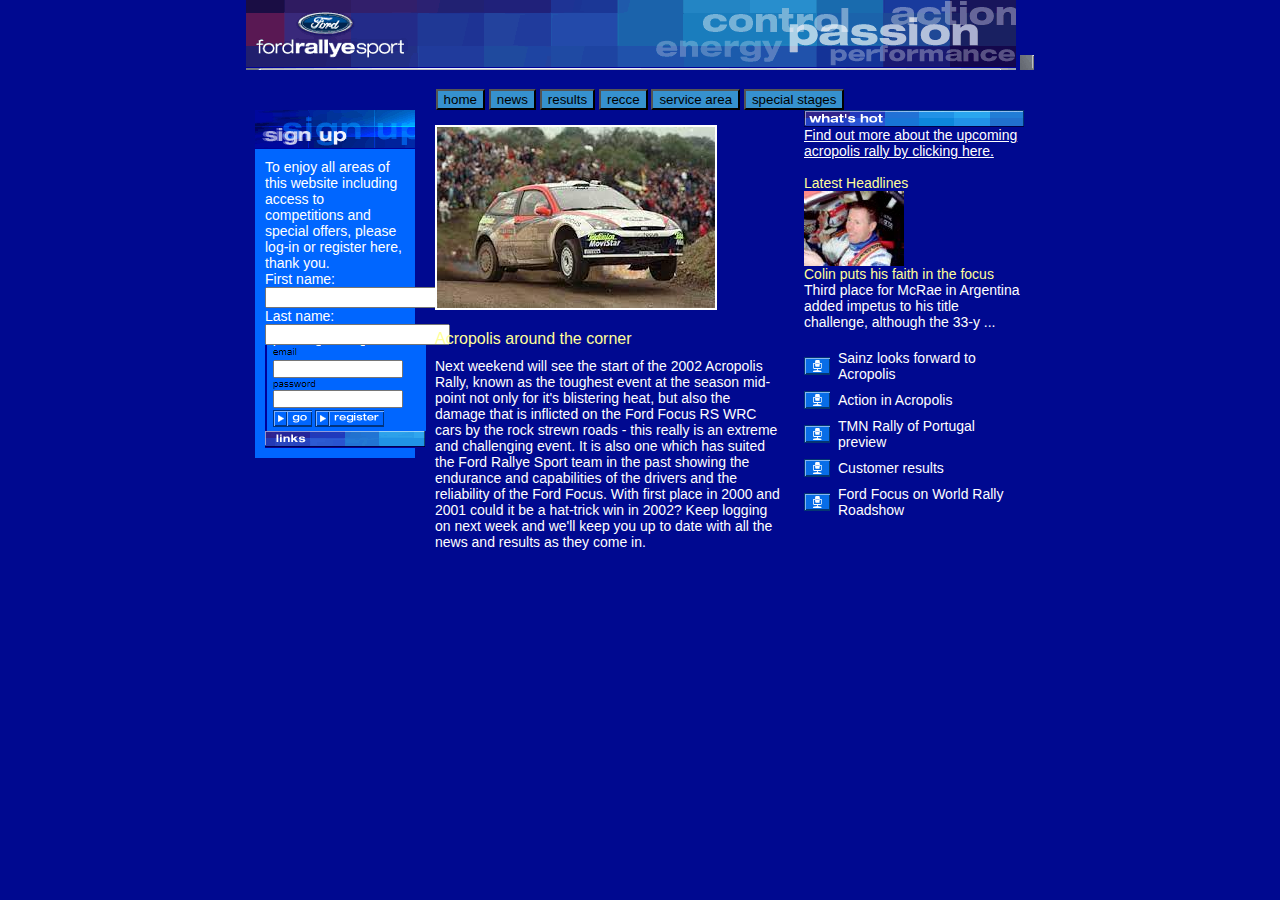
==== index.html @ 33b4a058 "Added deploy info" ====
<html>
	<head>
		<title> fordrallyesport.com </title>
	</head>
	<link rel="stylesheet" href="assets/css/style.css"/>

	<body>
		<div id="header">
			<img src="assets/img/a1.gif" width="770" height="70" alt=""
				hspace="0" vspace="0"/>
			<img src="assets/img/a2.gif"/></div><br/>
			<button class="button" type="button" onclick="alert('This page will be
				avaliable soon.')">home</button>
			<button class="button" type="button" onclick="alert('This page will be
				avaliable soon.')">news</button>
			<button class="button" type="button" onclick="alert('This page will be
				avaliable soon.')">results</button>
			<button class="button" type="button" onclick="alert('This page will be
				avaliable soon.')">recce</button>
			<button class="button" type="button" onclick="alert('This page will be
				avaliable soon.')">service
				area</button>
			<button class="button" type="button" onclick="alert('This page will be
				avaliable soon.')">special
				stages</button>
		</div>
		<div class="container">

			<div class="column left">
				<div class="signup">
					<img src="assets/img/signup.gif">
				</div>
				<div class="bg-light-blue p-10">
					<p> To enjoy all areas of this website including access to competitions and
						special offers, please log-in or register here, thank you.</p>
					<form class="login-form">
						<label for="fname">First name:</label><br>
						<input type="text" id="fname" name="fname"><br>
						<label for="lname">Last name:</label><br>
						<input type="text" id="lname" name="lname">
					</form>
					<img src="assets/img/email.png"/><br/>
						<img src="assets/img/links.gif"/>

					</div>
				</div>

				<div class="column middle">
					<div class="car-spotlight">
						<img src="assets/img/car.jpg" class="border"/>

						<h3 color="FFFF99" class=headline> Acropolis around the corner </h3>
						<p> Next weekend will see the start of the 2002 Acropolis Rally,
							known as the toughest event at the season mid-point not
							only for it's blistering heat, but also the damage that is
							inflicted on the Ford Focus RS WRC cars by the rock strewn
							roads - this really is an extreme and challenging event.
							It is also one which has suited the Ford Rallye Sport team in
							the past showing the endurance and capabilities of the
							drivers and the reliability of the Ford Focus. With first
							place in 2000 and 2001 could it be a hat-trick win in
							2002? Keep logging on next week and we'll keep you up
							to date with all the news and results as they come in.</p>
					</div>
				</div>

				<div class="column right">
					<div class="whatshot">
						<img src="assets/img/varban_whatshot.gif" align="center"/>
						<a class=link align="right" color="white"
							href="fordrallyesportacropolis.html">Find
							out more about the upcoming acropolis rally by clicking
							here.</a><br/><br/>
								<p class="headline"> Latest Headlines</p>
								<img src="mcrae.jpg" class="border"/> <p class="headline">Colin puts
									his
									faith in the focus</p>
								<p>Third place for McRae in Argentina added impetus to his title
									challenge,
									although the 33-y ...</p>
								<ul class="bullet-list">
									<li>Sainz looks forward to Acropolis</li>

									<li>Action in Acropolis</li>

									<li>TMN Rally of Portugal preview</li>

									<li>Customer results</li>

									<li>Ford Focus on World Rally Roadshow</li>
								</ul>
							</div>
						</div>

					</div>

					<div id="footer">
					</div>
				</body>
			</html>
---- assets/css/style.css ----
/* http://meyerweb.com/eric/tools/css/reset/ 
   v2.0 | 20110126
   License: none (public domain)
*/

html, body, div, span, applet, object, iframe,
h1, h2, h3, h4, h5, h6, p, blockquote, pre,
a, abbr, acronym, address, big, cite, code,
del, dfn, em, img, ins, kbd, q, s, samp,
small, strike, strong, sub, sup, tt, var,
b, u, i, center,
dl, dt, dd, ol, ul, li,
fieldset, form, label, legend,
table, caption, tbody, tfoot, thead, tr, th, td,
article, aside, canvas, details, embed, 
figure, figcaption, footer, header, hgroup, 
menu, nav, output, ruby, section, summary,
time, mark, audio, video {
	margin: 0;
	padding: 0;
	border: 0;
	font-size: 100%;
	font: inherit;
	vertical-align: baseline;
}
/* HTML5 display-role reset for older browsers */
article, aside, details, figcaption, figure, 
footer, header, hgroup, menu, nav, section {
	display: block;
}
body {
	line-height: 1;
    font: 14px Trebuchet MS, Arial, Helvetica, sans-serif;
}
ol, ul {
	list-style: none;
}
blockquote, q {
	quotes: none;
}
blockquote:before, blockquote:after,
q:before, q:after {
	content: '';
	content: none;
}
table {
	border-collapse: collapse;
	border-spacing: 0;
}

body {
  color: #fff;
  background-color: rgb(0, 9, 144);
  text-align: center;
}

.headline {
  color: FFFF99;
}
.text {
  color: white;
}
.signup {
  color: white;
  text-align: left;
}
.link {
  color: white;
}

.container {
  display: block;
  width: 770px;
  margin: 0 auto;
  font-size: 0;
  text-align: left;

}

.column {
  display: inline-block;
  vertical-align: top;
  font-size: 14px;
  text-align: left;
}
.column.left {
    width: 160px;
    text-align: left;
    margin-right: 20px;
}
.column.middle {
    width: 349px;
    text-align: left;
    margin-right: 20px;
}
.column.right {
    width: 220px;
}

.bg-light-blue {
    background: rgb(0, 102, 255);
}

.p-10 {
    padding: 10px;
}

.p-20 {
    padding: 20px;
}

.mb-10 {
    margin-bottom: 10px; font-size: 11px;
}


.car-spotlight img {
    border: 2px solid #fff;
    margin: 15px 0;
}
.car-spotlight h3 {
    margin: 5px 0 10px 0;
    font-size: 16px;
}

.car-spotlight p {
    font-size: 14px;
    line-height: 16px;
    margin-bottom: 10px;
}

.bullet-list {
    margin: 15px 0 0 0;
    
}
.bullet-list li {
    padding: 5px 0 5px 34px;
    background: url("../img/bullet.gif") left center no-repeat;
   
}

.button {background-color: #3691cf;}
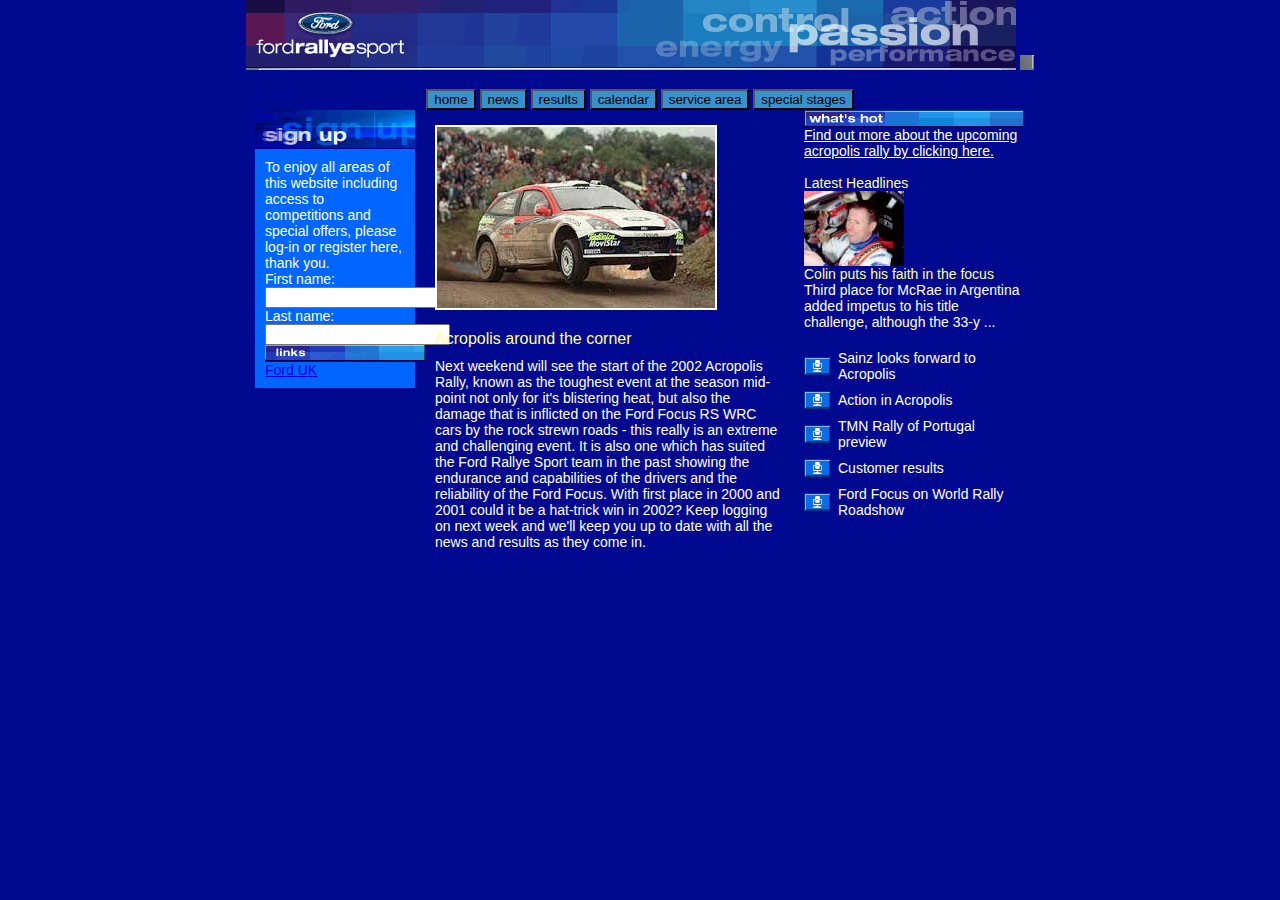
==== commit 88aa220d: "Added deploy info" ====
--- a/index.html
+++ b/index.html
@@ -16,7 +16,7 @@
 			<button class="button" type="button" onclick="alert('This page will be
 				avaliable soon.')">results</button>
 			<button class="button" type="button" onclick="alert('This page will be
-				avaliable soon.')">recce</button>
+				avaliable soon.')">calendar</button>
 			<button class="button" type="button" onclick="alert('This page will be
 				avaliable soon.')">service
 				area</button>
@@ -35,66 +35,68 @@
 						special offers, please log-in or register here, thank you.</p>
 					<form class="login-form">
 						<label for="fname">First name:</label><br>
-						<input type="text" id="fname" name="fname"><br>
-						<label for="lname">Last name:</label><br>
-						<input type="text" id="lname" name="lname">
-					</form>
-					<img src="assets/img/email.png"/><br/>
-						<img src="assets/img/links.gif"/>
+						<input type="text" id="fname" name="fname" width="5px"><br/>
+							<label for="lname">Last name:</label><br>
+							<input type="text" id="lname" name="lname" width="5px"><br/>
+							</form>
+							<img src="assets/img/links.gif"/><br/>
+								<a
+									href="https://web.archive.org/web/20040811211738/http://www.ford.co.uk/static/home/-/-/-/-/-/-">Ford
+									UK</a>
 
-					</div>
-				</div>
-
-				<div class="column middle">
-					<div class="car-spotlight">
-						<img src="assets/img/car.jpg" class="border"/>
-
-						<h3 color="FFFF99" class=headline> Acropolis around the corner </h3>
-						<p> Next weekend will see the start of the 2002 Acropolis Rally,
-							known as the toughest event at the season mid-point not
-							only for it's blistering heat, but also the damage that is
-							inflicted on the Ford Focus RS WRC cars by the rock strewn
-							roads - this really is an extreme and challenging event.
-							It is also one which has suited the Ford Rallye Sport team in
-							the past showing the endurance and capabilities of the
-							drivers and the reliability of the Ford Focus. With first
-							place in 2000 and 2001 could it be a hat-trick win in
-							2002? Keep logging on next week and we'll keep you up
-							to date with all the news and results as they come in.</p>
-					</div>
-				</div>
-
-				<div class="column right">
-					<div class="whatshot">
-						<img src="assets/img/varban_whatshot.gif" align="center"/>
-						<a class=link align="right" color="white"
-							href="fordrallyesportacropolis.html">Find
-							out more about the upcoming acropolis rally by clicking
-							here.</a><br/><br/>
-								<p class="headline"> Latest Headlines</p>
-								<img src="mcrae.jpg" class="border"/> <p class="headline">Colin puts
-									his
-									faith in the focus</p>
-								<p>Third place for McRae in Argentina added impetus to his title
-									challenge,
-									although the 33-y ...</p>
-								<ul class="bullet-list">
-									<li>Sainz looks forward to Acropolis</li>
-
-									<li>Action in Acropolis</li>
-
-									<li>TMN Rally of Portugal preview</li>
-
-									<li>Customer results</li>
-
-									<li>Ford Focus on World Rally Roadshow</li>
-								</ul>
 							</div>
 						</div>
 
-					</div>
+						<div class="column middle">
+							<div class="car-spotlight">
+								<img src="assets/img/car.jpg" class="border"/>
 
-					<div id="footer">
-					</div>
-				</body>
-			</html>+								<h3 color="FFFF99" class=headline> Acropolis around the corner </h3>
+								<p> Next weekend will see the start of the 2002 Acropolis Rally,
+									known as the toughest event at the season mid-point not
+									only for it's blistering heat, but also the damage that is
+									inflicted on the Ford Focus RS WRC cars by the rock strewn
+									roads - this really is an extreme and challenging event.
+									It is also one which has suited the Ford Rallye Sport team in
+									the past showing the endurance and capabilities of the
+									drivers and the reliability of the Ford Focus. With first
+									place in 2000 and 2001 could it be a hat-trick win in
+									2002? Keep logging on next week and we'll keep you up
+									to date with all the news and results as they come in.</p>
+							</div>
+						</div>
+
+						<div class="column right">
+							<div class="whatshot">
+								<img src="assets/img/varban_whatshot.gif" align="center"/>
+								<a class=link align="right" color="white"
+									href="fordrallyesportacropolis.html">Find
+									out more about the upcoming acropolis rally by clicking
+									here.</a><br/><br/>
+										<p class="headline"> Latest Headlines</p>
+										<img src="mcrae.jpg" class="border"/> <p class="headline">Colin puts
+											his
+											faith in the focus</p>
+										<p>Third place for McRae in Argentina added impetus to his title
+											challenge,
+											although the 33-y ...</p>
+										<ul class="bullet-list">
+											<li>Sainz looks forward to Acropolis</li>
+
+											<li>Action in Acropolis</li>
+
+											<li>TMN Rally of Portugal preview</li>
+
+											<li>Customer results</li>
+
+											<li>Ford Focus on World Rally Roadshow</li>
+										</ul>
+									</div>
+								</div>
+
+							</div>
+
+							<div id="footer">
+							</div>
+						</body>
+					</html>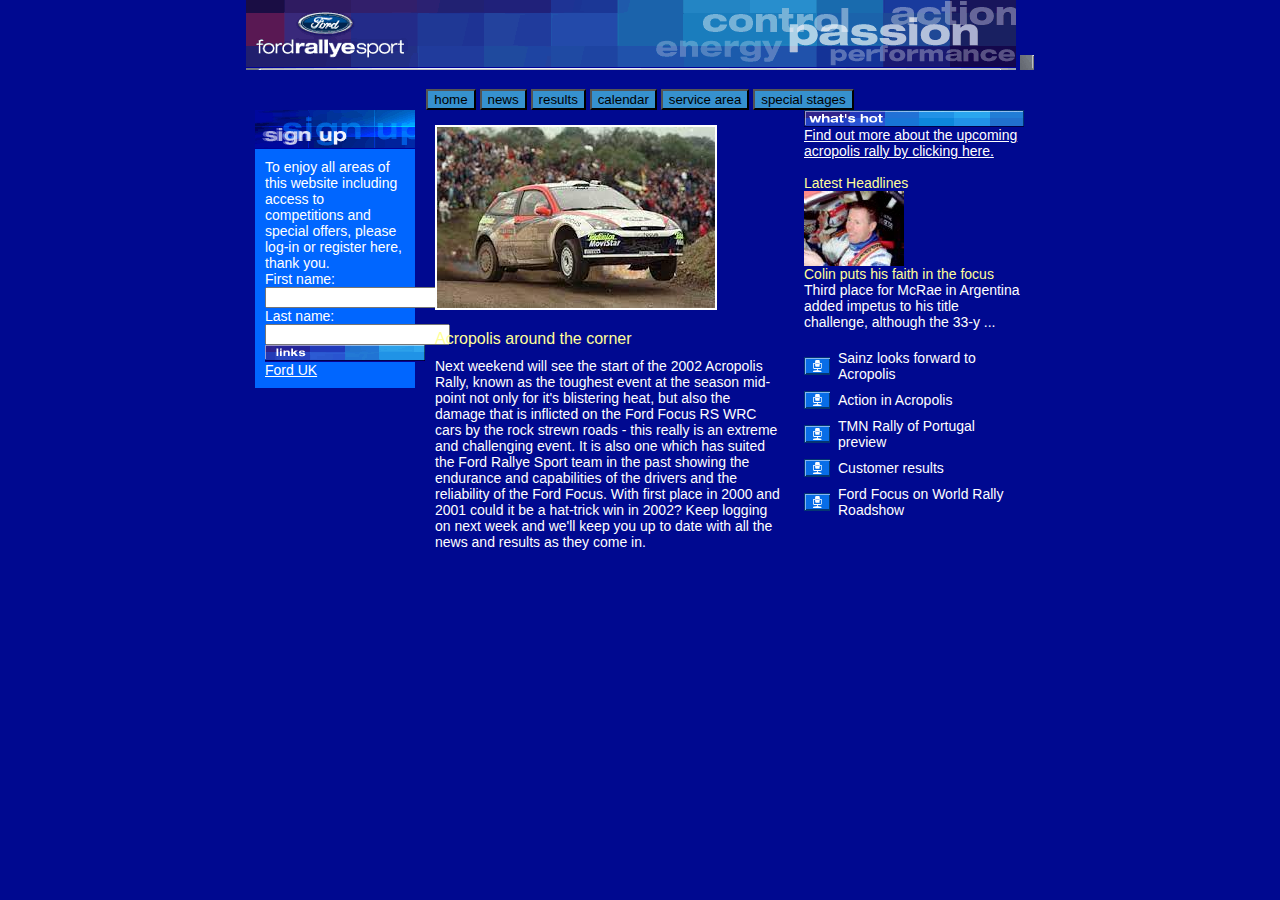
==== commit e7c8a2d3: "Deploy added info" ====
--- a/index.html
+++ b/index.html
@@ -40,7 +40,7 @@
 							<input type="text" id="lname" name="lname" width="5px"><br/>
 							</form>
 							<img src="assets/img/links.gif"/><br/>
-								<a
+								<a class="link"
 									href="https://web.archive.org/web/20040811211738/http://www.ford.co.uk/static/home/-/-/-/-/-/-">Ford
 									UK</a>
 
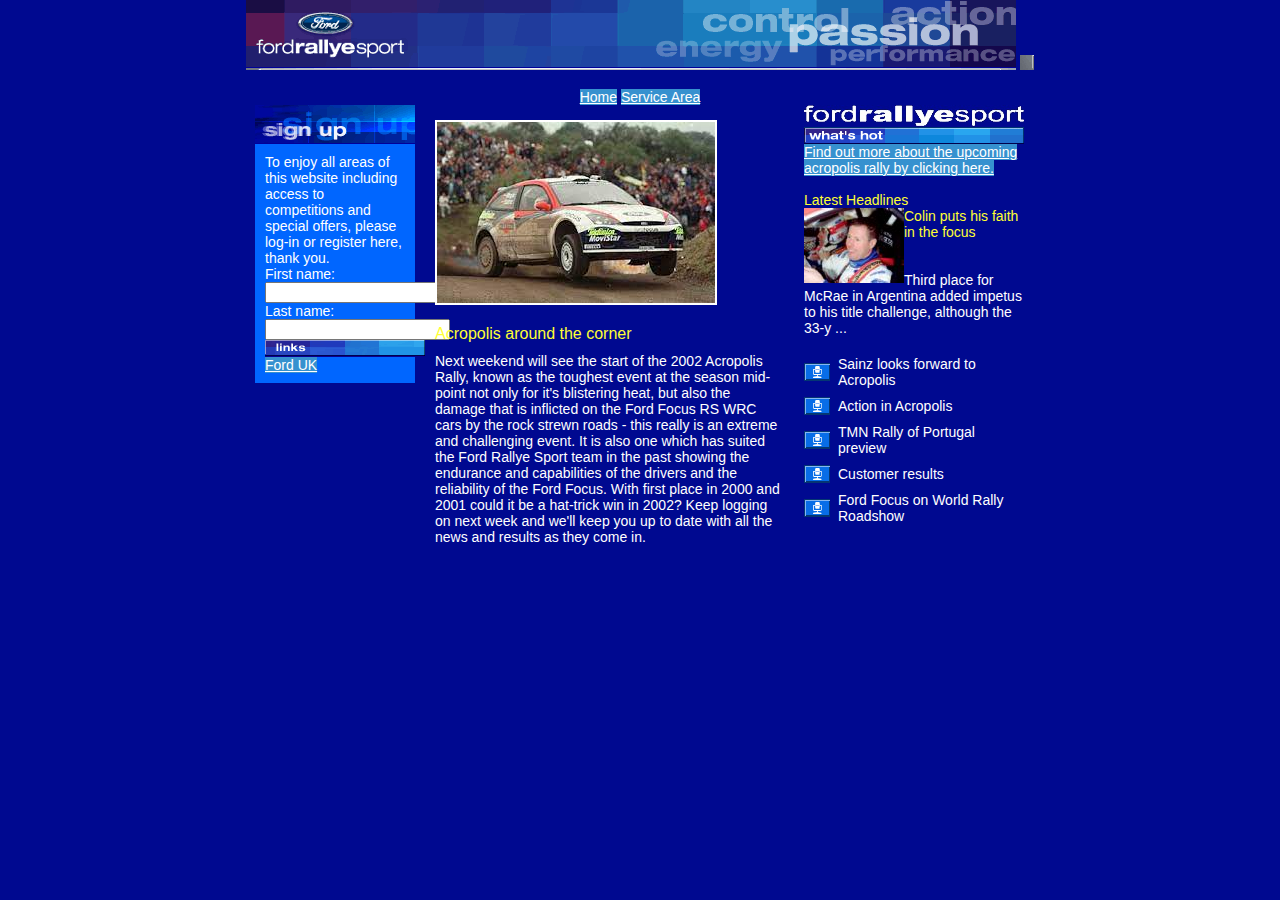
==== commit 913ae0ca: "Deploy added info" ====
--- a/index.html
+++ b/index.html
@@ -9,20 +9,8 @@
 			<img src="assets/img/a1.gif" width="770" height="70" alt=""
 				hspace="0" vspace="0"/>
 			<img src="assets/img/a2.gif"/></div><br/>
-			<button class="button" type="button" onclick="alert('This page will be
-				avaliable soon.')">home</button>
-			<button class="button" type="button" onclick="alert('This page will be
-				avaliable soon.')">news</button>
-			<button class="button" type="button" onclick="alert('This page will be
-				avaliable soon.')">results</button>
-			<button class="button" type="button" onclick="alert('This page will be
-				avaliable soon.')">calendar</button>
-			<button class="button" type="button" onclick="alert('This page will be
-				avaliable soon.')">service
-				area</button>
-			<button class="button" type="button" onclick="alert('This page will be
-				avaliable soon.')">special
-				stages</button>
+			<a class="link" href="index.html">Home</a>
+			<a class="link" href="ford-focus.html" align="left">Service Area</a>
 		</div>
 		<div class="container">
 
@@ -31,13 +19,16 @@
 					<img src="assets/img/signup.gif">
 				</div>
 				<div class="bg-light-blue p-10">
-					<p> To enjoy all areas of this website including access to competitions and
-						special offers, please log-in or register here, thank you.</p>
+					<p> To enjoy all areas of this website including access to
+						competitions and
+						special offers, please log-in or register here, thank
+						you.</p>
 					<form class="login-form">
 						<label for="fname">First name:</label><br>
 						<input type="text" id="fname" name="fname" width="5px"><br/>
 							<label for="lname">Last name:</label><br>
-							<input type="text" id="lname" name="lname" width="5px"><br/>
+							<input type="text" id="lname" name="lname"
+								width="5px"><br/>
 							</form>
 							<img src="assets/img/links.gif"/><br/>
 								<a class="link"
@@ -50,53 +41,68 @@
 						<div class="column middle">
 							<div class="car-spotlight">
 								<img src="assets/img/car.jpg" class="border"/>
-
-								<h3 color="FFFF99" class=headline> Acropolis around the corner </h3>
-								<p> Next weekend will see the start of the 2002 Acropolis Rally,
-									known as the toughest event at the season mid-point not
-									only for it's blistering heat, but also the damage that is
-									inflicted on the Ford Focus RS WRC cars by the rock strewn
-									roads - this really is an extreme and challenging event.
-									It is also one which has suited the Ford Rallye Sport team in
-									the past showing the endurance and capabilities of the
-									drivers and the reliability of the Ford Focus. With first
-									place in 2000 and 2001 could it be a hat-trick win in
-									2002? Keep logging on next week and we'll keep you up
-									to date with all the news and results as they come in.</p>
+								<h3 class="headline"> Acropolis
+									around the corner </h3>
+								<p> Next weekend will see the start of the 2002
+									Acropolis Rally,
+									known as the toughest event at the season
+									mid-point not
+									only for it's blistering heat, but also the
+									damage that is
+									inflicted on the Ford Focus RS WRC cars by
+									the rock strewn
+									roads - this really is an extreme and
+									challenging event.
+									It is also one which has suited the Ford
+									Rallye Sport team in
+									the past showing the endurance and
+									capabilities of the
+									drivers and the reliability of the Ford
+									Focus. With first
+									place in 2000 and 2001 could it be a
+									hat-trick win in
+									2002? Keep logging on next week and we'll
+									keep you up
+									to date with all the news and results as
+									they come in.</p>
 							</div>
 						</div>
 
 						<div class="column right">
 							<div class="whatshot">
-								<img src="assets/img/varban_whatshot.gif" align="center"/>
+								<img src="assets/img/ford-rallye-sport.jpg" width="220" height="22"/>
+								<img src="assets/img/varban_whatshot.gif"
+									align="center"/>
 								<a class=link align="right" color="white"
 									href="fordrallyesportacropolis.html">Find
-									out more about the upcoming acropolis rally by clicking
+									out more about the upcoming acropolis rally
+									by clicking
 									here.</a><br/><br/>
 										<p class="headline"> Latest Headlines</p>
-										<img src="mcrae.jpg" class="border"/> <p class="headline">Colin puts
+										<img src="mcrae.jpg" class="border" align="left"/> <p
+											class="headline">Colin puts
 											his
-											faith in the focus</p>
-										<p>Third place for McRae in Argentina added impetus to his title
-											challenge,
-											although the 33-y ...</p>
-										<ul class="bullet-list">
-											<li>Sainz looks forward to Acropolis</li>
+											faith in the focus</p><br/><br/>
+												<p>Third place for McRae in Argentina
+													added impetus to his title
+													challenge,
+													although the 33-y ...</p>
+												<ul class="bullet-list">
+													<li>Sainz looks forward to Acropolis</li>
+													<li>Action in Acropolis</li>
 
-											<li>Action in Acropolis</li>
+													<li>TMN Rally of Portugal preview</li>
+													<li>Customer results</li>
 
-											<li>TMN Rally of Portugal preview</li>
+													<li>Ford Focus on World Rally
+														Roadshow</li>
+												</ul>
+											</div>
+										</div>
 
-											<li>Customer results</li>
+									</div>
 
-											<li>Ford Focus on World Rally Roadshow</li>
-										</ul>
+									<div id="footer">
 									</div>
-								</div>
-
-							</div>
-
-							<div id="footer">
-							</div>
-						</body>
-					</html>+								</body>
+							</html>--- a/assets/css/style.css
+++ b/assets/css/style.css
@@ -55,7 +55,7 @@
 }
 
 .headline {
-  color: FFFF99;
+  color: #FFFF33;
 }
 .text {
   color: white;
@@ -65,7 +65,7 @@
   text-align: left;
 }
 .link {
-  color: white;
+  color: white; background-color: #3691cf;
 }
 
 .container {
@@ -139,4 +139,7 @@
    
 }
 
-.button {background-color: #3691cf;}+.button {background-color: #3691cf;}
+
+.carspecbold {color: white; font-family:'Trebuchet MS'; font-weight:bold;}
+
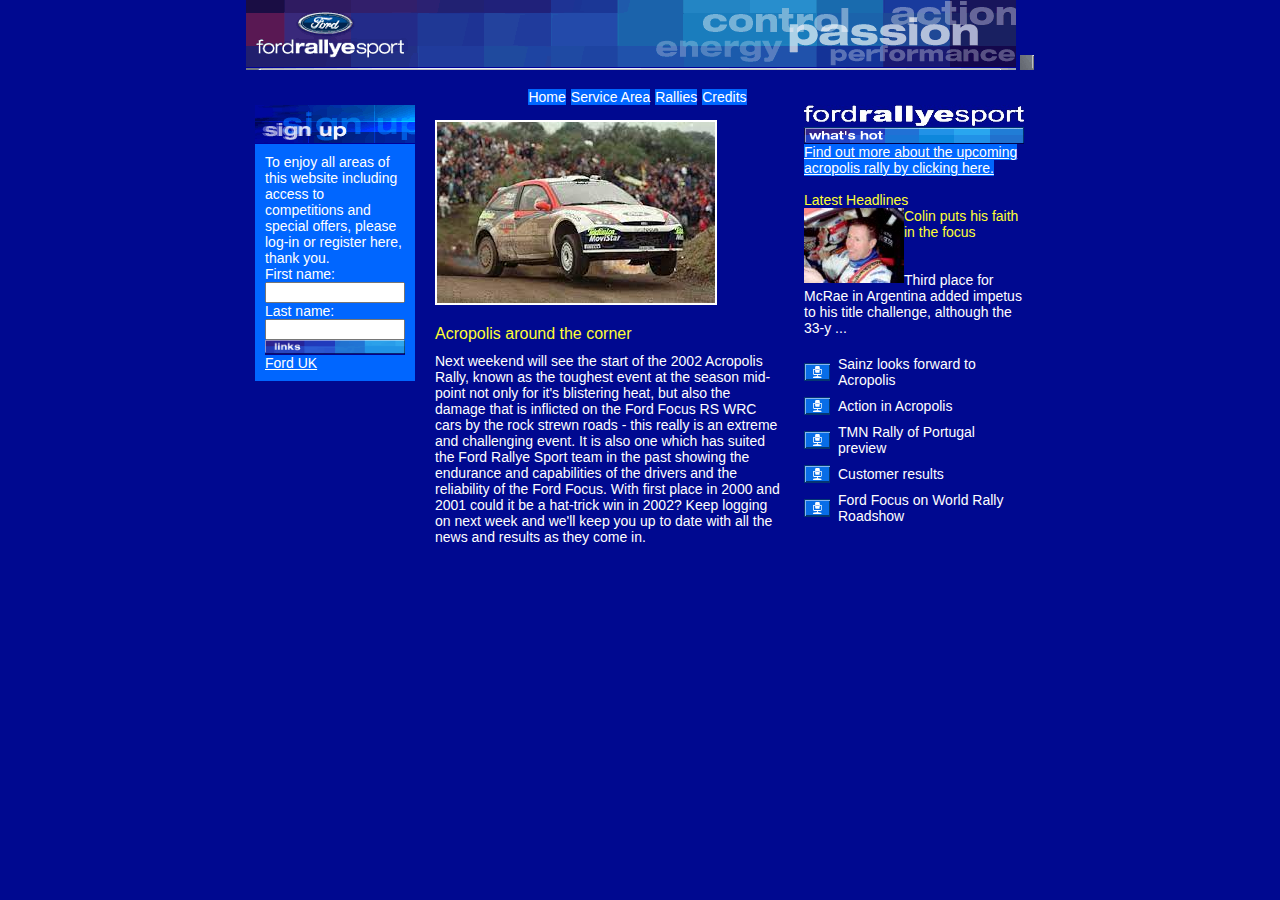
==== commit 44ffc9ec: "Deploy added info" ====
--- a/index.html
+++ b/index.html
@@ -9,8 +9,29 @@
 			<img src="assets/img/a1.gif" width="770" height="70" alt=""
 				hspace="0" vspace="0"/>
 			<img src="assets/img/a2.gif"/></div><br/>
-			<a class="link" href="index.html">Home</a>
-			<a class="link" href="ford-focus.html" align="left">Service Area</a>
+
+
+		</div>
+		<div class="nav">
+			<ul>
+				<li><a class="link" href="index.html">Home</a></li>
+				<li><a class="link" href="ford-focus.html">Service Area</a></li>
+				<li>
+					<a class="link" href="#">Rallies</a>
+					<ul>
+						<li><a class="link" href="#">Acropolis</a></li>
+						<li><a class="link" href="rallye-deutschland.html">Deutschland</a></li>
+						<li><a class="link" href="#">Sweden</a></li>
+						<li><a class="link" href="#">Monte Carlo</a></li>
+					</ul>
+				</li>
+				<li>
+					<a class="link" href="#">Credits</a>
+					<ul>
+
+					</ul>
+				</li>
+			</ul>
 		</div>
 		<div class="container">
 
@@ -25,12 +46,11 @@
 						you.</p>
 					<form class="login-form">
 						<label for="fname">First name:</label><br>
-						<input type="text" id="fname" name="fname" width="5px"><br/>
+						<input type="text" id="fname" name="fname"><br/>
 							<label for="lname">Last name:</label><br>
-							<input type="text" id="lname" name="lname"
-								width="5px"><br/>
+							<input type="text" id="lname" name="lname"><br/>
 							</form>
-							<img src="assets/img/links.gif"/><br/>
+							<img src="assets/img/links.gif" width="100%"/><br/>
 								<a class="link"
 									href="https://web.archive.org/web/20040811211738/http://www.ford.co.uk/static/home/-/-/-/-/-/-">Ford
 									UK</a>
--- a/assets/css/style.css
+++ b/assets/css/style.css
@@ -65,7 +65,7 @@
   text-align: left;
 }
 .link {
-  color: white; background-color: #3691cf;
+  color: white; background-color: #06f;
 }
 
 .container {
@@ -139,7 +139,46 @@
    
 }
 
-.button {background-color: #3691cf;}
+.button {background-color: #06f;}
 
 .carspecbold {color: white; font-family:'Trebuchet MS'; font-weight:bold;}
 
+.login-form input {width:100%;}
+
+.nav ul {
+  width: 100%;
+  font-size: 0;
+}
+.nav ul li {
+  display: inline-block;
+  font-size: 14px;
+  margin-right: 5px;
+  position: relative;
+}
+.nav ul li a {
+  text-decoration: none;
+  border: 0;
+}
+.nav ul li:hover a {
+  background: darkblue;
+}
+.nav ul li ul {
+  display: none;
+  text-align: left;
+  position: absolute;
+  top: 15px;
+  left: 0;
+  width: 150px;
+}
+.nav ul li ul li{
+  display: block;
+  height: 25px;
+  line-height: 25px;
+  border-bottom: 1px solid white;
+}
+.nav ul li ul li a {
+  display: block;
+}
+.nav ul li:hover ul {
+  display: block;
+}